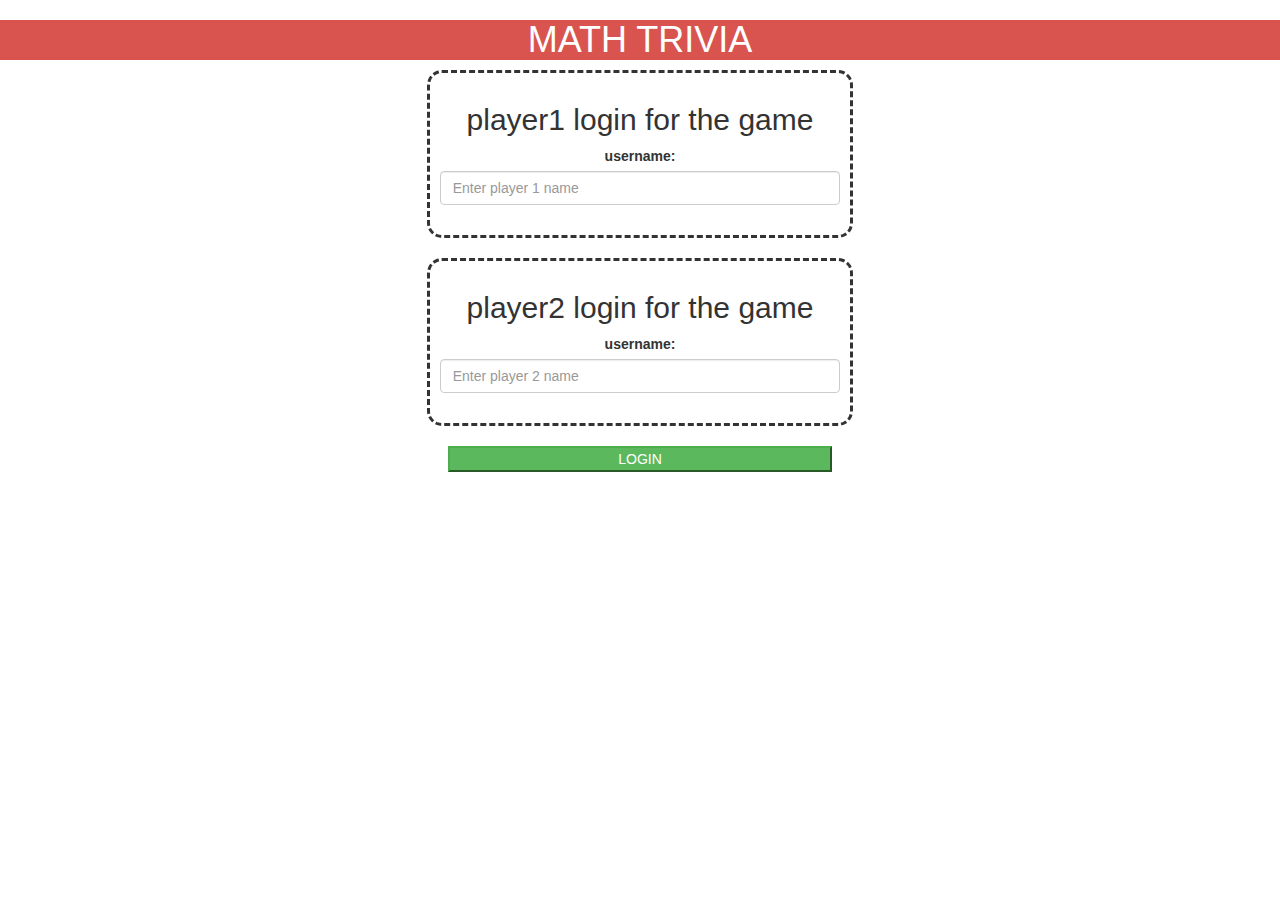
==== index.html @ 1ac13b2d "Add files via upload" ====
<!DOCTYPE html>
<html>
<head>
	<title> MATH QUIZ GAME</title>

<meta name="viewport" content="width=device-width, initial-scale=1">
<link rel="stylesheet" href="https://maxcdn.bootstrapcdn.com/bootstrap/3.4.0/css/bootstrap.min.css">
<script src="https://ajax.googleapis.com/ajax/libs/jquery/3.4.1/jquery.min.js"></script>
<script src="https://maxcdn.bootstrapcdn.com/bootstrap/3.4.0/js/bootstrap.min.js"></script>

<link rel="stylesheet" type="text/css" href="quiz_game.css">

<script src="game_login.js"></script>
</head>
<body>
    <center>
        <h1 class="btn-danger">MATH TRIVIA</h1>
        <div class="col-lg-4 col-sm-8 col-xs-11 login_div1">
            <h2>player1 login for the game</h2>
            <label>username:</label>
            <input type="text" id="player1input" class="form-control" placeholder="Enter player 1 name">
            <br>
            </div>
            <br>
            <div class="col-lg-4 col-sm-8 col-xs-11 login_div2">
                <h2>player2 login for the game</h2>
                <label>username:</label>
                <input type="text" id="player2input" class="form-control" placeholder="Enter player 2 name">
                <br>
                </div>
                <br>
                <button onclick="AddUser()" class="btn-success" style="width:30%">LOGIN</button>
    
        
    </center>
    </body>
    </html>
---- quiz_game.css ----
body
{
	background: url("https://icebreakerideas.com/wp-content/uploads/2020/09/Math-Trivia-e1608509081465.jpg");
	background-size:contain;
	
}

	.login_div1 , .login_div2
	{
		background: white;
		padding: 10px;
		float: none;
		border-radius: 15px;
		border-style: dashed;
	}


#player1_name , #player2_name
{
	display:inline-block;
	margin-left: 20px;
	
}
#word
{
	width: 60%;
}
#word_display
{
	letter-spacing: 5px;
}
#output
{
background: white;
border-radius: 10px;
border-top: 10px solid #AA4465;
padding: 10px;
float: none;
text-align: left;
}
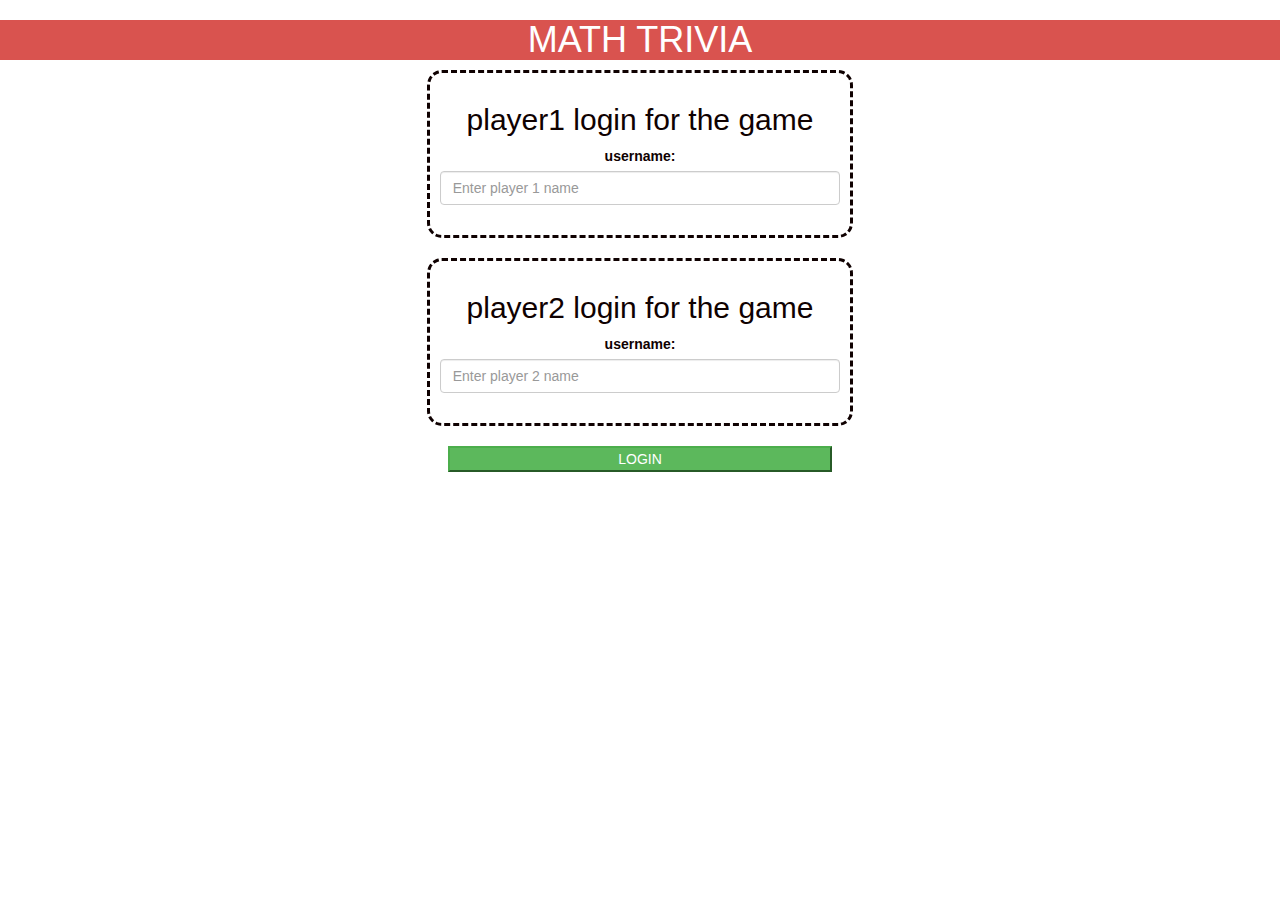
==== commit 78dd31e2: "Add files via upload" ====
--- a/index.html
+++ b/index.html
@@ -33,5 +33,5 @@
     
         
     </center>
-    </body>
+    <script src="game_login.js"></script> </body>
     </html>--- a/quiz_game.css
+++ b/quiz_game.css
@@ -1,8 +1,8 @@
 body
 {
-	background: url("https://icebreakerideas.com/wp-content/uploads/2020/09/Math-Trivia-e1608509081465.jpg");
+	background: url("https://thumbs.dreamstime.com/b/math-seamless-pattern-background-icon-165346961.jpg");
 	background-size:contain;
-	
+	color:rgb(15, 1, 1);
 }
 
 	.login_div1 , .login_div2
@@ -15,19 +15,15 @@
 	}
 
 
-#player1_name , #player2_name
+#player1name , #player2name
 {
 	display:inline-block;
 	margin-left: 20px;
 	
 }
-#word
+#no1, #no2
 {
 	width: 60%;
-}
-#word_display
-{
-	letter-spacing: 5px;
 }
 #output
 {
